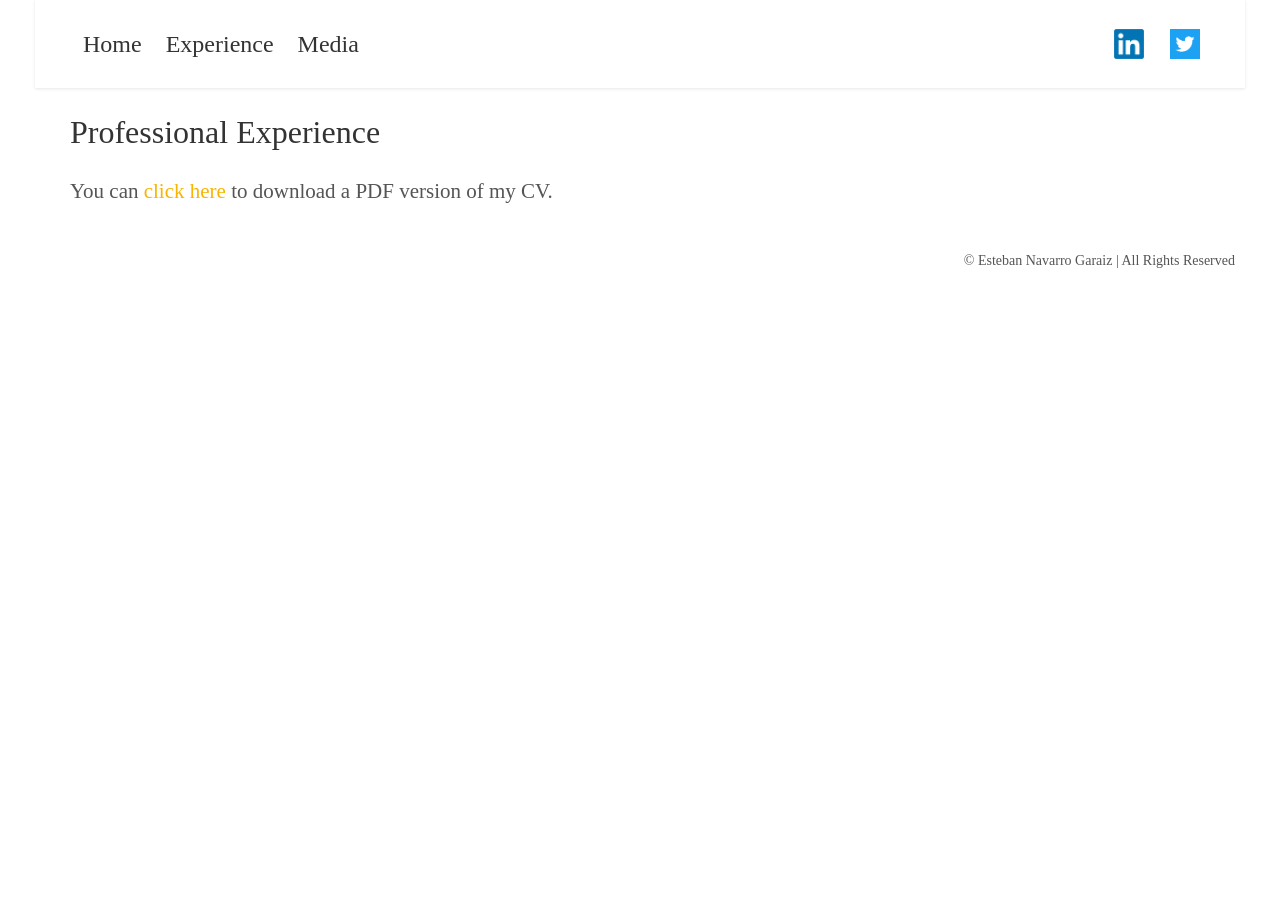
==== experience.html @ a9d3d956 "V2: October 2023" ====
<!DOCTYPE html>
<html lang="en">
<head>
    <meta charset="UTF-8">
    <meta name="viewport" content="width=device-width, initial-scale=1.0">
    <title>Esteban Navarro Garaiz</title>
    <link rel="stylesheet" href="css/style.css">
</head>
<body>
    <script>
        function resizePdf() {
        var pdf = document.getElementById('cv-object');
        var width = window.innerWidth || document.documentElement.clientWidth || document.body.clientWidth;
        var height = window.innerHeight || document.documentElement.clientHeight || document.body.clientHeight;
        if (width < 1000) {
            pdf.style.width = (width - 30) + 'px';
            pdf.style.height = ((width - 30) / 0.75) + 'px';
        } else {
            pdf.style.width = '1000px';
            pdf.style.height = '1333px';
        }
        }
    // Call resizePdf() on page load and window resize
    window.addEventListener('load', resizePdf);
    window.addEventListener('resize', resizePdf);
    </script>
    <header>
        <div class="header-wrapper">
            <nav>
                <ul>
                    <li><a href="index.html">Home</a></li>
                    <li><a href="#experience">Experience</a></li>
                    <li><a href="media.html">Media</a></li>
                </ul>
            </nav>
            <div class="social-media">
                <a href="https://www.linkedin.com/in/estebanng" target="_blank"><i class="social-linkedin"></i></a>
                <a href="https://twitter.com/estebanng_" target="_blank"><i class="social-twitter"></i></a>
                <!-- <a href="https://github.com/estebanng" target="_blank"><i class="social-github"></i></a> -->
            </div>
        </div>
    </header>
    <main>
        <section id="experience">
            <div class="section-wrapper">
                <h2>Professional Experience</h2>
                <div id="cv-container">
                    <object id="cv-object" data="files/CV_ENG.pdf#view=FitH" type="application/pdf">
                      <p>You can <a href="files/CV_ENG.pdf" class="link-style-media">click here</a> to download a PDF version of my CV.</p>
                    </object>
                  </div>                  
            </div>
        </section>
    </main>
    <footer>
        <div class="footer-wrapper">
            <p>&copy; Esteban Navarro Garaiz | All Rights Reserved</p>
        </div>
    </footer>
</body>
</html>
---- css/style.css ----
/* Reset styles */
* {
    box-sizing: border-box;
    margin: 0;
    padding: 0;
}

/* Typography */
body {
    font-family: "Yantramanav", "HelveticaNeue-Light", "Helvetica Neue Light", "Helvetica Neue";
    font-weight: 200;
    font-size: 21px;
    line-height: 1.5;
    color: #555;
    margin-left: 35px;
    margin-right: 35px;
}

h1, h2, h3 {
    font-weight: 200;
    margin: 1.25rem 0;
    color: #333;
}

h1 {
    font-size: 2.5rem;
}

h2 {
    font-size: 2rem;
}

h3 {
    font-size: 1.5rem;
}

p {
    margin: 1rem 0;
}

/* Layout */
.header-wrapper {
    font-size: 24px;
    display: flex;
    justify-content: space-between;
    align-items: center;
    padding: 1.5rem;
    background-color: #fff;
    box-shadow: 0 1px 3px rgba(0, 0, 0, 0.1);
}

.header-logo {
    font-size: 2rem;
    font-weight: bold;
}

nav ul {
    display: flex;
    list-style: none;
}

nav li {
    margin-left: 1.5rem;
}

nav a {
    text-decoration: none;
    color: #333;
}

nav a:hover {
    color: #0074D9;
}

section {
    display: flex;
    align-items: center;
    justify-content: space-between;
    margin-left: 35px;
    margin-right: 35px;
}

.footer-wrapper {
    justify-content: space-between;
    align-items: center;
    text-align: right;
    padding: 10px;
    font-size: 14px;
}

.social-media {
    display: flex;
}

.social-media a {
    display: flex;
    justify-content: center;
    align-items: center;
    margin-right: 1rem;
    height: 40px;
    width: 40px;
    border-radius: 50%;
    color: #fff;
    background-color: transparent;
    transition: all 0.3s ease;
    /* margin: 0 auto; */
    margin-right: 1rem;
}

.social-media a:hover {
    transform: translateY(-4px);
    background-color: transparent;
}

.social-media i.social-linkedin {
    background-image: url(../images/linkedin.png);
    background-repeat: no-repeat;
    background-size: contain;
    height: 30px;
    width: 30px;
    display: flex;
    margin: 0 auto;
}

.social-media i.social-twitter {
    background-image: url(../images/twitter.png);
    background-repeat: no-repeat;
    background-size: contain;
    height: 30px;
    width: 30px;
    display: flex;
    margin: 0 auto;
}

.social-media i.social-github{
    background-image: url(../images/github.png);
    background-repeat: no-repeat;
    background-size: contain;
    height: 30px;
    width: 30px;
    display: flex;
    margin: 0 auto;
}

/* Custom styles */
.home-container {
    display: flex;
    justify-content: space-between;
    align-items: center;
    flex-direction: row-reverse;
}

.right-image {
    /* float: right; */
    float: none;
    margin-left: 40px;
}

.home-text {
    /* max-width: 60%; */
    max-width: 100%;
    /* margin-right: auto; */
    margin: 0 auto;
}

.link-style-zelus {
    color: #71c76f;
    text-decoration: none;
}

.link-style-zelus a:visited {
    color: #71c76f;
    text-decoration: none;
  }

  .link-style-nyu {
    color: #7E0ACB;
    text-decoration: none;
}

.link-style-nyu a:visited {
    color: #7E0ACB;
    text-decoration: none;
  }

.link-style-media {
    /* color: #585858; */
    color: #F8B400;
    text-decoration: none;
}

.link-style-media a:visited {
    /* color: #585858; */
    color: #F8B400;
    text-decoration: none;
  }

/* Responsive styles */
@media screen and (max-width: 768px) {
    .header-wrapper {
        flex-direction: column;
        justify-content: center;
        align-items: center;
    }
    .header-logo {
        margin-bottom: 1rem;
    }
    .right-image {
        float: none;
        margin: 0 auto;
        margin-bottom: 1rem;
    }
    .home-container {
        flex-direction: column-reverse;
        align-items: center;
        text-align: center;
    }
    .home-text {
        max-width: 100%;
        margin: 0 1rem;
        margin-bottom: 1rem;
    }
}

@media (max-width: 1050px) {
    .right-image {
      background-image: url('ENG_mobile.jpg');
    }

    .desktop-image {
        display: none;
      }
      
    .mobile-image {
    display: block;
    }

  }

@media (min-width: 1051px) {
    .right-image {
      background-image: url('ENG_desktop.jpg');
    }

    .desktop-image {
        display: block;
      }
      
    .mobile-image {
    display: none;
    }
}

/* Set max-width to 100% to make the PDF responsive */
/* Set a default width and height */
#cv-object {
    max-width: 100%;
    width: 1000px;
    height: 1333px;
    margin-left: 0px;
}

/* Override the default width and height for smaller screens */
@media (max-width: 1000px) {
    #cv-object {
        width: 100%;
        height: auto;
        max-height: 100vw;
        max-width: 80vw;
    }
}
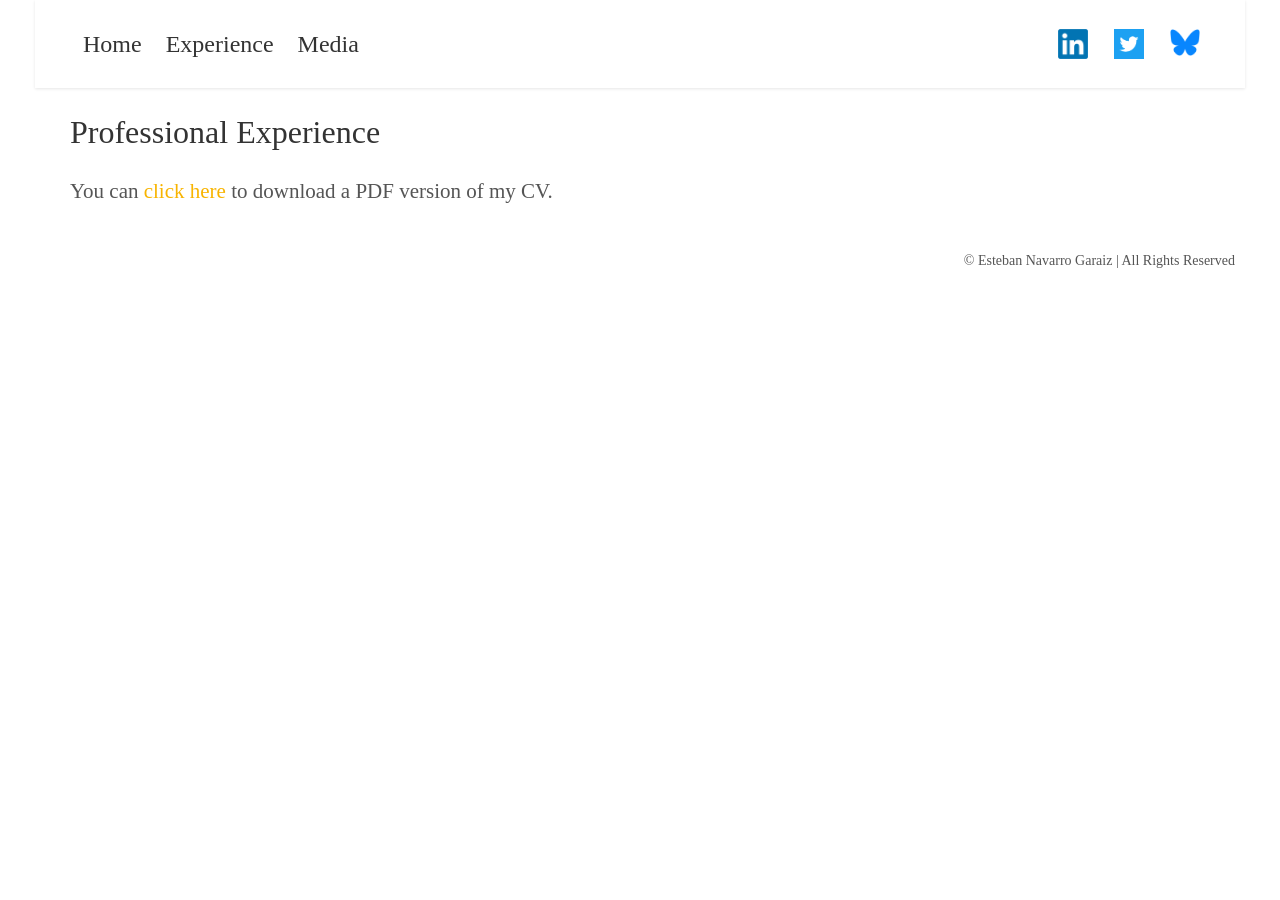
==== commit e59c489e: "V6: September 2026 Co-Authored-By: Claude Sonnet 5 <noreply@anthropic.com>" ====
--- a/experience.html
+++ b/experience.html
@@ -3,27 +3,12 @@
 <head>
     <meta charset="UTF-8">
     <meta name="viewport" content="width=device-width, initial-scale=1.0">
+    <meta name="description" content="Professional experience and CV for Esteban Navarro Garaiz.">
     <title>Esteban Navarro Garaiz</title>
     <link rel="stylesheet" href="css/style.css">
+    <script src="js/pdf-resize.js" defer></script>
 </head>
 <body>
-    <script>
-        function resizePdf() {
-        var pdf = document.getElementById('cv-object');
-        var width = window.innerWidth || document.documentElement.clientWidth || document.body.clientWidth;
-        var height = window.innerHeight || document.documentElement.clientHeight || document.body.clientHeight;
-        if (width < 1000) {
-            pdf.style.width = (width - 30) + 'px';
-            pdf.style.height = ((width - 30) / 0.75) + 'px';
-        } else {
-            pdf.style.width = '1000px';
-            pdf.style.height = '1333px';
-        }
-        }
-    // Call resizePdf() on page load and window resize
-    window.addEventListener('load', resizePdf);
-    window.addEventListener('resize', resizePdf);
-    </script>
     <header>
         <div class="header-wrapper">
             <nav>
@@ -34,9 +19,9 @@
                 </ul>
             </nav>
             <div class="social-media">
-                <a href="https://www.linkedin.com/in/estebanng" target="_blank"><i class="social-linkedin"></i></a>
-                <a href="https://twitter.com/estebanng_" target="_blank"><i class="social-twitter"></i></a>
-                <!-- <a href="https://github.com/estebanng" target="_blank"><i class="social-github"></i></a> -->
+                <a href="https://www.linkedin.com/in/estebanng" target="_blank" aria-label="LinkedIn"><i class="social-linkedin"></i></a>
+                <a href="https://twitter.com/estebanng_" target="_blank" aria-label="Twitter"><i class="social-twitter"></i></a>
+                <a href="https://bsky.app/profile/estebanng.bsky.social" target="_blank" aria-label="Bluesky"><i class="social-bluesky"></i></a>
             </div>
         </div>
     </header>
@@ -45,7 +30,7 @@
             <div class="section-wrapper">
                 <h2>Professional Experience</h2>
                 <div id="cv-container">
-                    <object id="cv-object" data="files/CV_ENG.pdf#view=FitH" type="application/pdf">
+                    <object id="cv-object" data-pdf-width="1000" data-pdf-height="1333" data-pdf-margin="30" data-pdf-threshold="1000" data="files/CV_ENG.pdf#view=FitH" type="application/pdf">
                       <p>You can <a href="files/CV_ENG.pdf" class="link-style-media">click here</a> to download a PDF version of my CV.</p>
                     </object>
                   </div>                  
--- a/css/style.css
+++ b/css/style.css
@@ -132,6 +132,16 @@
     margin: 0 auto;
 }
 
+.social-media i.social-bluesky {
+    background-image: url(../images/bluesky.png);
+    background-repeat: no-repeat;
+    background-size: contain;
+    height: 30px;
+    width: 30px;
+    display: flex;
+    margin: 0 auto;
+}
+
 .social-media i.social-github{
     background-image: url(../images/github.png);
     background-repeat: no-repeat;
@@ -168,8 +178,18 @@
     text-decoration: none;
 }
 
-.link-style-zelus a:visited {
+.link-style-zelus:visited {
     color: #71c76f;
+    text-decoration: none;
+  }
+
+.link-style-teamworks {
+    color: #000000;
+    text-decoration: none;
+}
+
+.link-style-teamworks:visited {
+    color: #000000;
     text-decoration: none;
   }
 
@@ -178,7 +198,7 @@
     text-decoration: none;
 }
 
-.link-style-nyu a:visited {
+.link-style-nyu:visited {
     color: #7E0ACB;
     text-decoration: none;
   }
@@ -189,14 +209,18 @@
     text-decoration: none;
 }
 
-.link-style-media a:visited {
+.link-style-media:visited {
     /* color: #585858; */
     color: #F8B400;
     text-decoration: none;
   }
 
+.text-highlight-blue {
+    color: #1e90ff;
+}
+
 /* Responsive styles */
-@media screen and (max-width: 768px) {
+@media screen and (max-width: 1050px) {
     .header-wrapper {
         flex-direction: column;
         justify-content: center;
